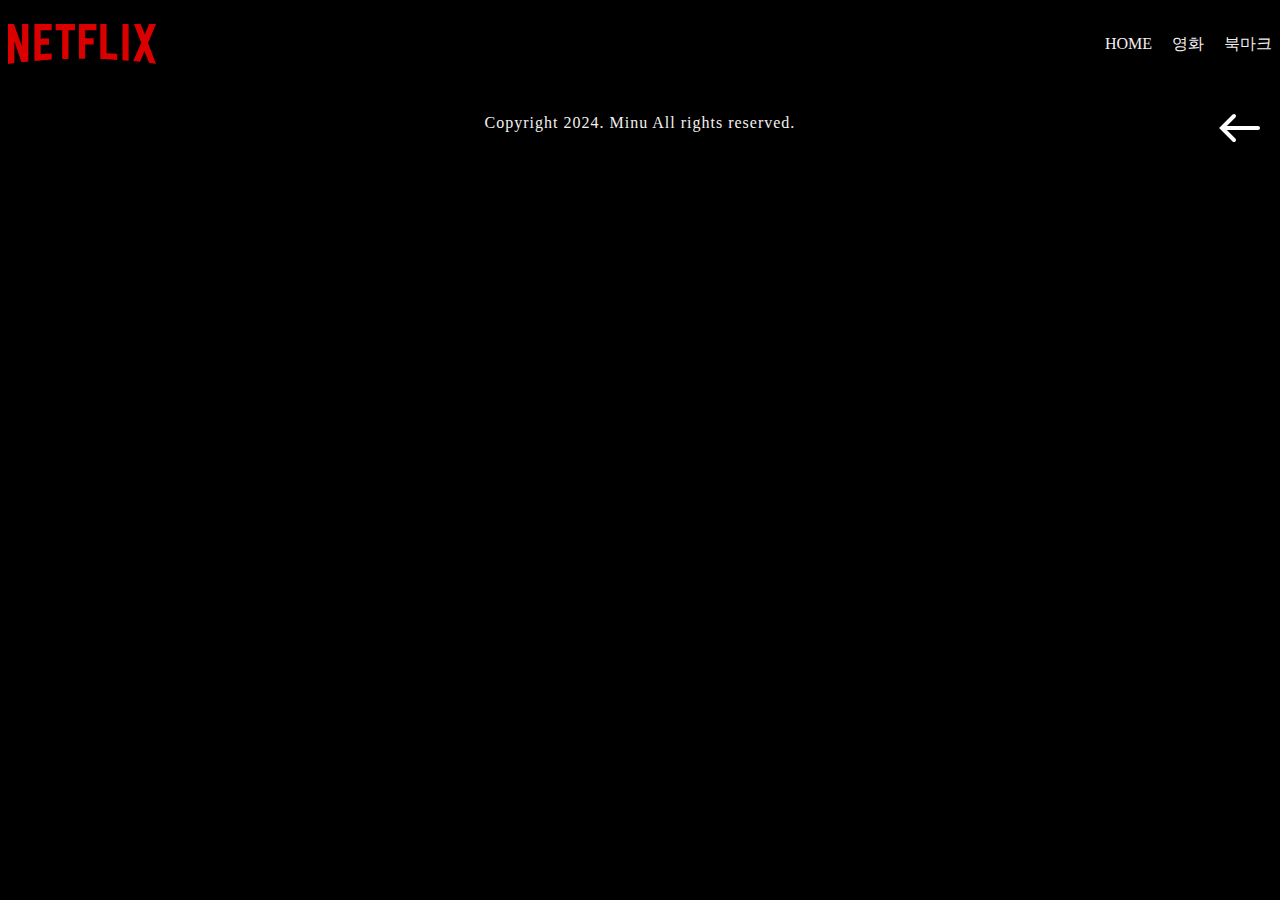
==== movieDetail.html @ d8e4af9d "feat: 2일차 로드맵 구현" ====
<!DOCTYPE html>
<html lang="ko">
  <head>
    <meta charset="UTF-8" />
    <meta name="viewport" content="width=device-width, initial-scale=1.0" />
    <link rel="stylesheet" href="./styles/index.css" />
    <script defer src="./js/index.js" type="module"></script>
    <title>MinuFlix</title>
  </head>
  <body>
    <div class="wrap">
      <header class="header">
        <div>
          <img
            class="header__logo"
            src="./images/netflix.svg"
            alt="netflix-logo"
          />
        </div>

        <nav>
          <ul class="header__list">
            <li>
              <a class="header__list__item" href="/index.html" target="_self"
                >HOME</a
              >
            </li>
            <li>
              <a
                class="header__list__item"
                href="/movieList.html"
                target="_self"
                >영화</a
              >
            </li>
            <li>
              <a
                class="header__list__item"
                href="/movieMark.html"
                target="_self"
                >북마크</a
              >
            </li>
          </ul>
        </nav>
      </header>

      <main>
        <section class="movie__detail">
          <button class="movie__detail__back">
            <img src="./images/backArrow.svg" />
          </button>
          <div class="movie__info__container"></div>
        </section>
      </main>

      <footer>
        <p class="copy">Copyright 2024. Minu All rights reserved.</p>
      </footer>
    </div>
  </body>
</html>
---- styles/index.css ----
@import url(./reset.css);
@import url(./variable.css);
@import url(./header.css);
@import url(./main.css);
@import url(./footer.css);
@import url(./detail.css);

body {
  background-color: var(--dark-bg-color);
}

.wrap {
  max-width: 1280px;
  width: 100%;
  margin: 0 auto;
}
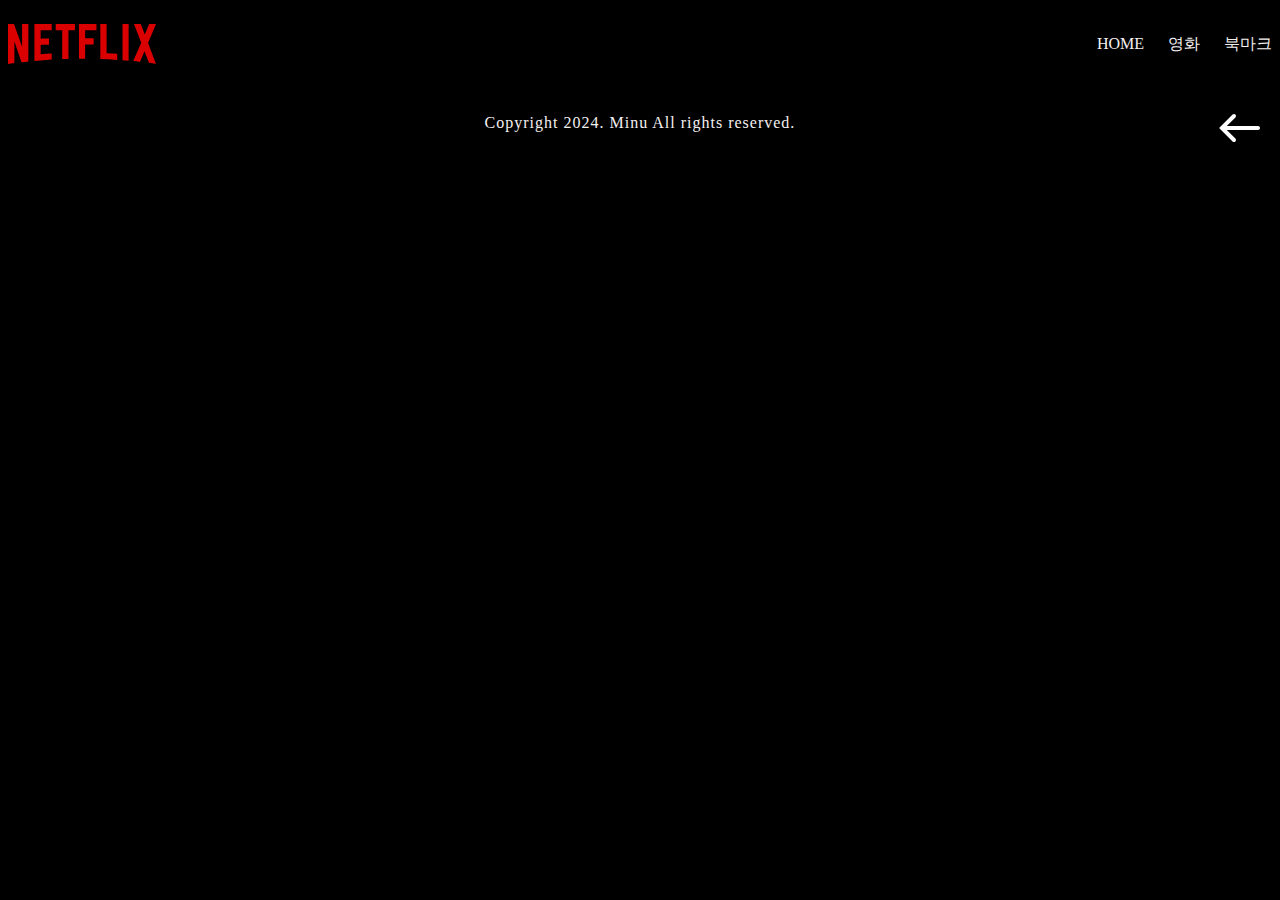
==== commit 3069927f: "feat: 4일차 로드맵 구현" ====
--- a/movieDetail.html
+++ b/movieDetail.html
@@ -47,10 +47,12 @@
 
       <main>
         <section class="movie__detail">
-          <button class="movie__detail__back">
-            <img src="./images/backArrow.svg" />
-          </button>
-          <div class="movie__info__container"></div>
+          <div class="movie__detail__container">
+            <button class="movie__detail__back">
+              <img src="./images/backArrow.svg" />
+            </button>
+            <div class="movie__info__container"></div>
+          </div>
         </section>
       </main>
 
--- a/styles/index.css
+++ b/styles/index.css
@@ -4,6 +4,8 @@
 @import url(./main.css);
 @import url(./footer.css);
 @import url(./detail.css);
+@import url(./movieList.css);
+@import url(./movieMakr.css);
 
 body {
   background-color: var(--dark-bg-color);
